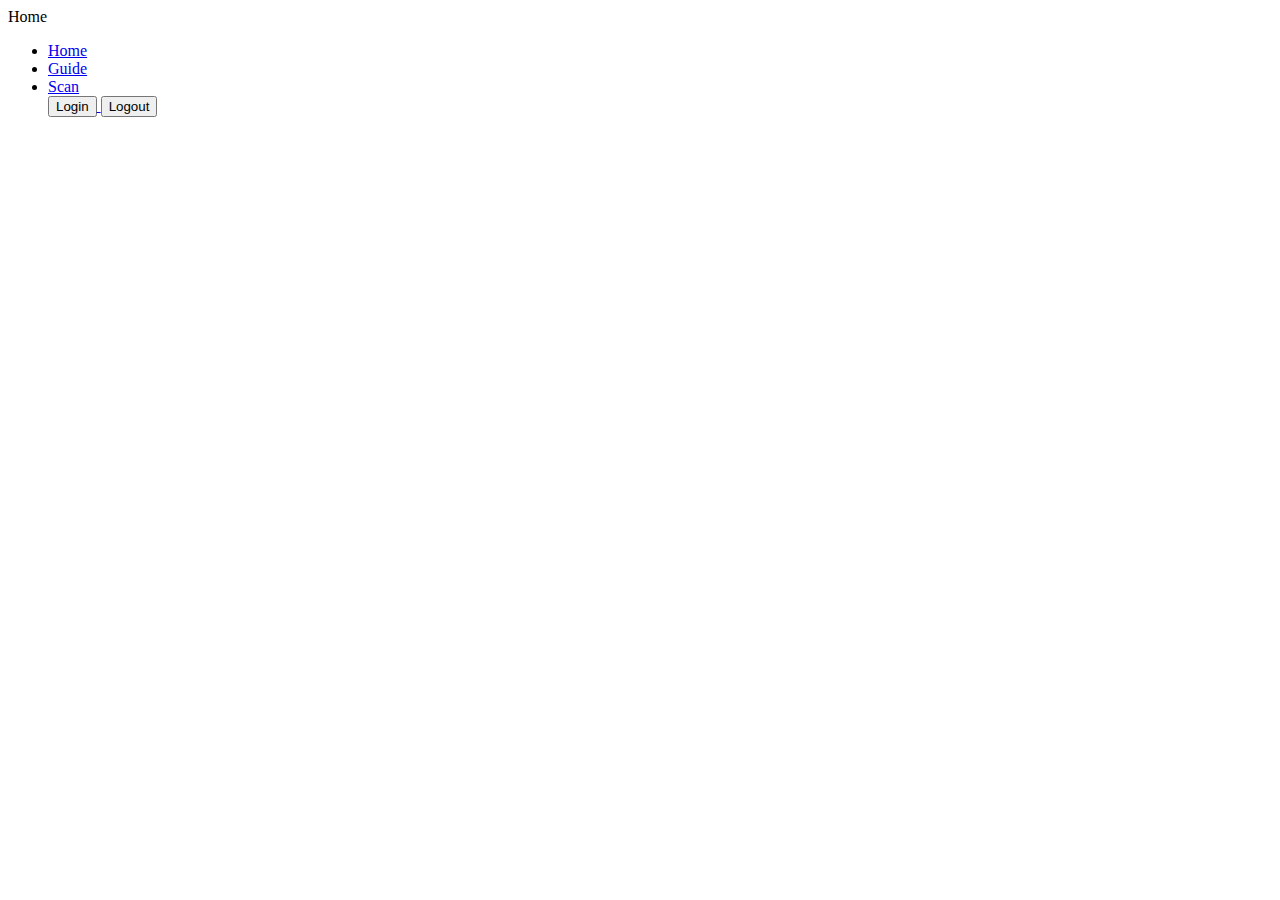
==== templates/index.html @ 29de1775 "Added Google Sign-In" ====
<!DOCTYPE html>
<html lang="en">
<head>
    <meta charset="UTF-8">
    <title>Home</title>
    <link rel="stylesheet" href="/static/style.css">
</head>
<body>
Home
<ul>
    <li><a href="/">Home</a></li>
    <li><a href="/guide">Guide</a></li>
    <li><a href="/scan">Scan</a></li>

    <a href="/login">
        <button>Login</button>
    </a>
    <a href="/logout">
        <button>Logout</button>
    </a>
</ul>
</body>
</html>
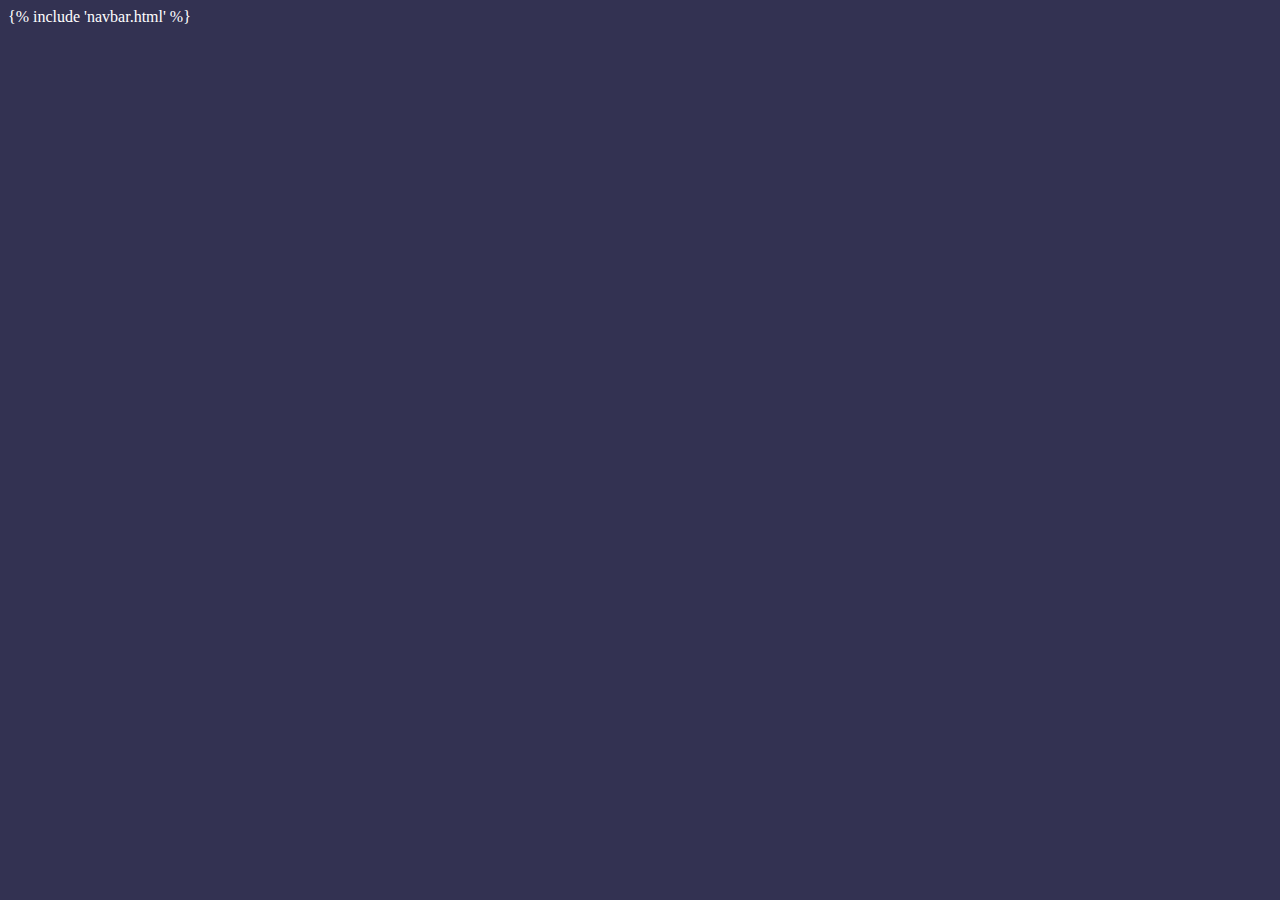
==== commit f0be0fe0: "Styling Added" ====
--- a/templates/index.html
+++ b/templates/index.html
@@ -6,18 +6,6 @@
     <link rel="stylesheet" href="/static/style.css">
 </head>
 <body>
-Home
-<ul>
-    <li><a href="/">Home</a></li>
-    <li><a href="/guide">Guide</a></li>
-    <li><a href="/scan">Scan</a></li>
-
-    <a href="/login">
-        <button>Login</button>
-    </a>
-    <a href="/logout">
-        <button>Logout</button>
-    </a>
-</ul>
+{% include 'navbar.html' %}
 </body>
 </html>--- a/static/style.css
+++ b/static/style.css
@@ -0,0 +1,4 @@
+body {
+    background: #333252;
+    color: white;
+}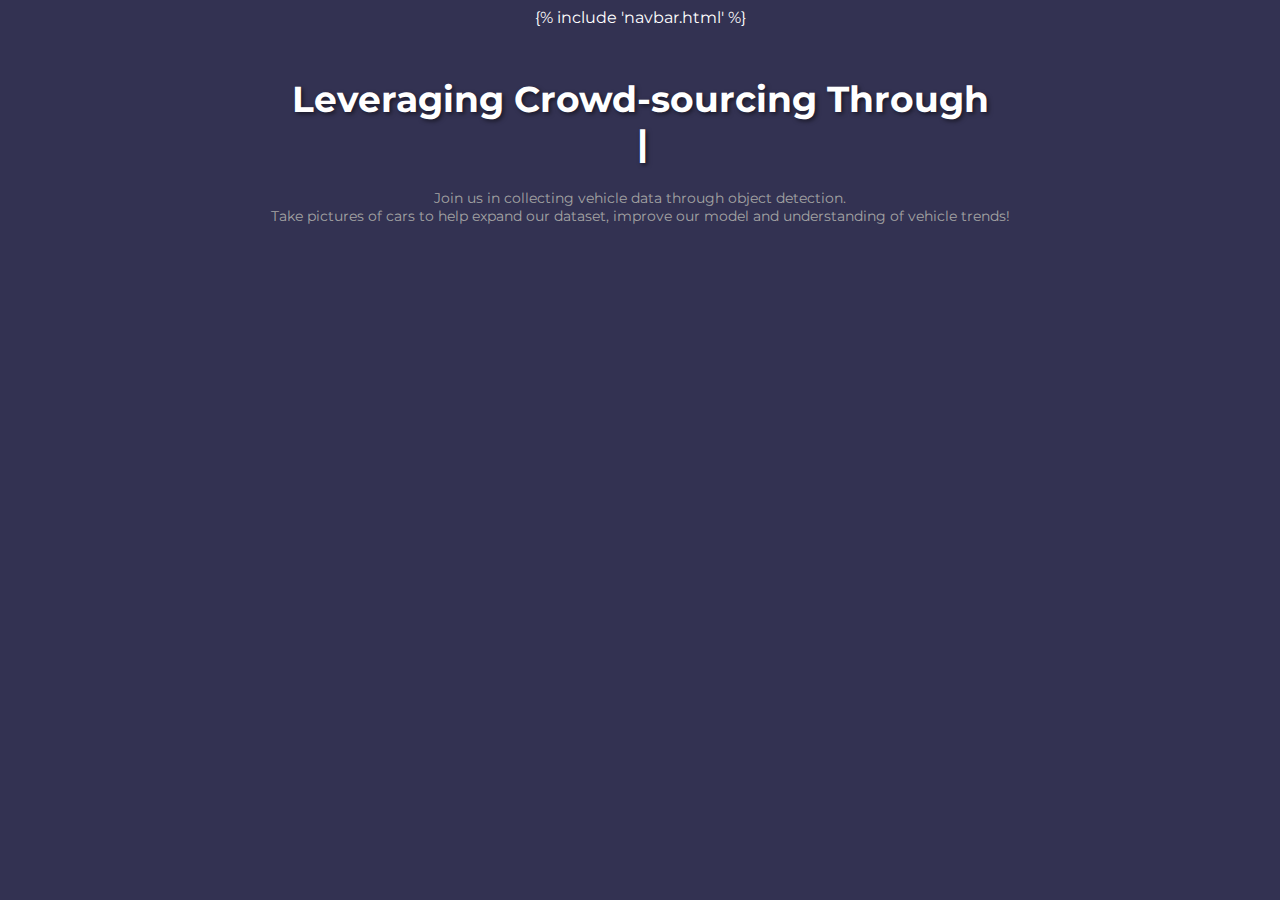
==== commit 9ce638fa: "Index Styling" ====
--- a/templates/index.html
+++ b/templates/index.html
@@ -4,8 +4,218 @@
     <meta charset="UTF-8">
     <title>Home</title>
     <link rel="stylesheet" href="/static/style.css">
+    <link rel="stylesheet" href="https://fonts.googleapis.com/css?family=Montserrat">
+    <style>
+        body {
+            font-family: 'Montserrat', sans-serif;
+            text-align: center;
+        }
+
+        h1 {
+            font-size: 36px;
+            display: flex;
+            flex-direction: column;
+            align-items: center;
+            text-shadow: 2px 2px 4px rgba(0, 0, 0, 0.5);
+            margin-top: 50px;
+        }
+
+        #typing-text::after {
+            content: "|";
+            margin-left: 5px;
+            opacity: 1;
+            animation: blink-caret 0.75s infinite;
+        }
+
+        @keyframes blink-caret {
+            50% {
+                opacity: 0;
+            }
+        }
+
+        #vehicle-data {
+            color: #a4a4a4;
+            font-size: 14px;
+        }
+
+        .button {
+            display: inline-block;
+            background-color: #2a3d5b;
+            color: #fff;
+            font-size: 16px;
+            font-weight: bold;
+            padding: 10px 20px;
+            border-radius: 30px;
+            text-decoration: none;
+            margin: 20px;
+            opacity: 0;
+            box-shadow: 0 4px 6px rgba(0, 0, 0, 0.1);
+            transition: opacity 0.5s ease-in-out;
+            pointer-events: none;
+        }
+
+        .button:hover {
+            background-color: #14461e;
+            transform: translateY(-3px);
+            box-shadow: 0 6px 8px rgba(0, 0, 0, 0.2);
+        }
+
+        .button.show {
+            opacity: 1;
+            pointer-events: auto;
+        }
+
+        #try-it-btn {
+            margin-right: 30px;
+        }
+
+        .card {
+            position: relative;
+            width: 300px;
+            height: 200px;
+            margin: 20px;
+            background-color: #fff;
+            box-shadow: 0px 2px 10px rgba(0, 0, 0, 0.2);
+            transition: all 0.3s ease-in-out;
+            overflow: hidden;
+        }
+
+        .card:hover {
+            transform: translateY(-10px);
+            box-shadow: 0px 10px 20px rgba(0, 0, 0, 0.3);
+        }
+
+        .card:hover .card-image {
+            transform: scale(1.1);
+        }
+
+        .card-image {
+            position: absolute;
+            top: 0;
+            left: 0;
+            width: 100%;
+            height: 100%;
+            background-image: url('your-image-url');
+            background-size: cover;
+            background-position: center;
+            transition: all 0.3s ease-in-out;
+        }
+
+        .card-content {
+            position: absolute;
+            bottom: 0;
+            left: 0;
+            width: 100%;
+            padding: 20px;
+            box-sizing: border-box;
+            background-color: rgba(255, 255, 255, 0.8);
+            transition: all 0.3s ease-in-out;
+        }
+
+        .card:hover .card-content {
+            transform: translateY(-50px);
+        }
+
+        .card-title {
+            font-size: 1.5rem;
+            font-weight: bold;
+            margin-bottom: 10px;
+        }
+
+        .card-description {
+            font-size: 1rem;
+            color: #444;
+        }
+
+
+    </style>
 </head>
 <body>
 {% include 'navbar.html' %}
+<h1>
+    Leveraging Crowd-sourcing Through
+    <span id="typing-text"></span>
+</h1>
+<div id="vehicle-data">
+    Join us in collecting vehicle data through object detection.<br>
+    Take pictures of cars to help expand our dataset, improve our model and understanding of vehicle trends!
+</div>
+<a href="/scan" class="button" id="try-it-btn">Start Now</a>
+<a href="#" class="button" id="learn-more-btn" onclick="fadeOutElements()">Learn More</a>
+<h1 id="new-header" style="opacity: 0;">How it works...</h1>
+<script>
+    const textArray = ["Playful Engagement..", "Gamification...", "Challenges...", "You"];
+    const typingDelay = 100;
+    const erasingDelay = 50;
+    const newTextDelay = 2000;
+    let textArrayIndex = 0;
+    let charIndex = 0;
+    const typingText = document.getElementById('typing-text');
+    const tryItBtn = document.getElementById('try-it-btn');
+    const learnMoreBtn = document.getElementById('learn-more-btn');
+    const newHeader = document.getElementById('new-header');
+
+    function type() {
+        if (charIndex < textArray[textArrayIndex].length) {
+            typingText.textContent += textArray[textArrayIndex].charAt(charIndex);
+            charIndex++;
+            setTimeout(type, typingDelay);
+        } else {
+            setTimeout(erase, newTextDelay);
+        }
+    }
+
+    function erase() {
+        if (charIndex > 0) {
+            typingText.textContent = textArray[textArrayIndex].substring(0, charIndex - 1);
+            charIndex--;
+            setTimeout(erase, erasingDelay);
+        } else {
+            textArrayIndex++;
+            if (textArrayIndex >= textArray.length) {
+                textArrayIndex = 0;
+                tryItBtn.classList.add('show');
+                learnMoreBtn.classList.add('show');
+            }
+            setTimeout(type, typingDelay + 1100);
+        }
+    }
+
+    function fadeOutElements() {
+        const elements = document.querySelectorAll('body > *:not(#new-header)');
+        let delay = 0;
+        for (let i = 0; i < elements.length; i++) {
+            elements[i].style.transition = `opacity 1s ease-in-out ${delay}s`;
+            elements[i].style.opacity = 0;
+            elements[i].addEventListener('transitionend', function () {
+                this.remove();
+            });
+            delay += 0.1;
+        }
+        setTimeout(() => {
+            newHeader.style.transition = 'opacity 1s ease-in-out';
+            newHeader.style.opacity = 1;
+            setTimeout(() => {
+                newHeader.style.transition = 'transform 2s ease-in-out';
+                newHeader.style.transform = 'translateY(-50%)';
+            }, 3000); // wait for 3 seconds before animating the header to move up
+        }, delay * 1000);
+    }
+
+    learnMoreBtn.addEventListener('click', function () {
+        const elementsToFadeOut = document.querySelectorAll('body > *');
+        elementsToFadeOut.forEach(function (el) {
+            el.style.opacity = 0;
+            el.style.transition = 'opacity 1s ease-in-out';
+        });
+    });
+
+    document.addEventListener("DOMContentLoaded", function () {
+        if (textArray.length) {
+            setTimeout(type, newTextDelay + 250);
+        }
+    });
+</script>
+
 </body>
-</html>+</html>
